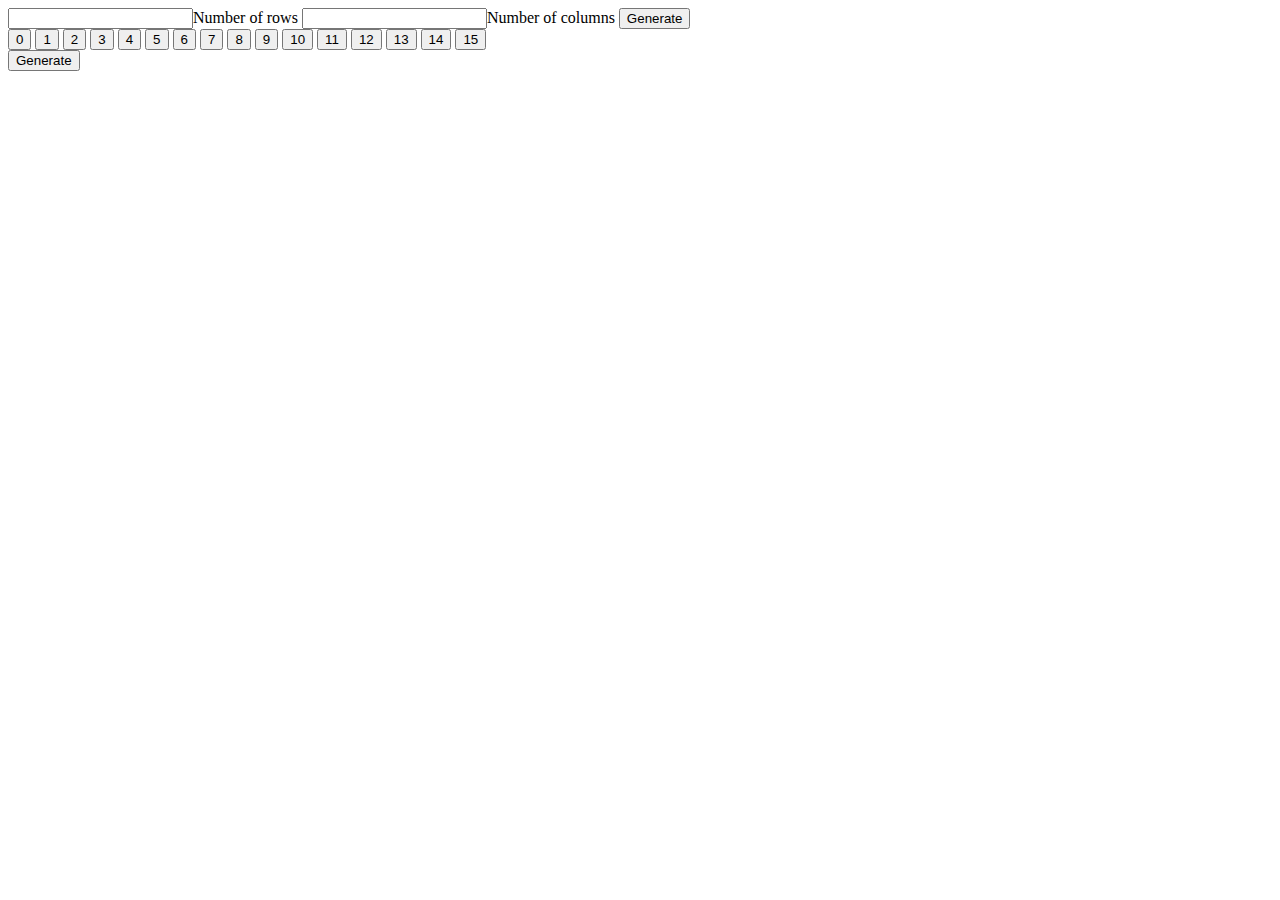
==== Stage builder/index.html @ ea3707a7 "Basic functionality for stage builder" ====
<!DOCTYPE html>
<html lang="en" dir="ltr">
    <head>
        <meta charset="utf-8">
        <title></title>

        <link rel="stylesheet" href="css/style.css">

        <script src="js/script.js"></script>

    </head>
    <body>

        <div id="builderContainer">
            <div id="builderButtonContainer">
                <form id="builderLayout">
                    <input type="number" name="layoutRows" value="">Number of rows</input>
                    <input type="number" name="layoutCols" value="">Number of columns</input>
                    <input type="submit" value="Generate">
                </form>
                <div id="tileTypeSelectors">
                    <button type="button" name="button" value="0">0</button>
                    <button type="button" name="button" value="1">1</button>
                    <button type="button" name="button" value="2">2</button>
                    <button type="button" name="button" value="3">3</button>
                    <button type="button" name="button" value="4">4</button>
                    <button type="button" name="button" value="5">5</button>
                    <button type="button" name="button" value="6">6</button>
                    <button type="button" name="button" value="7">7</button>
                    <button type="button" name="button" value="8">8</button>
                    <button type="button" name="button" value="9">9</button>
                    <button type="button" name="button" value="10">10</button>
                    <button type="button" name="button" value="11">11</button>
                    <button type="button" name="button" value="12">12</button>
                    <button type="button" name="button" value="13">13</button>
                    <button type="button" name="button" value="14">14</button>
                    <button type="button" name="button" value="15">15</button>
                </div>
                <div class="">
                    <button type="button" name="button" onclick="generateLevelArray()">Generate</button>
                </div>
            </div>

            <div id="builderLayoutContainer"></div>
        </div>

    </body>
</html>
---- Stage builder/css/style.css ----
*{
    box-sizing: border-box;
}

#builderLayoutContainer{
    background-color: red;
    display: inline-block;
}

.layoutRow{
    background-color: yellow;
    padding: 0;
    margin: 0;
    display: flex;
    flex-flow: row;
    flex-wrap: nowrap;
}

.layoutTile{
    min-width: 100px;
    min-height: 100px;
    border: 1px solid #8cb1ca;
    background-color: #b4d5eb;
    background-repeat: no-repeat;
    background-size: cover;
}
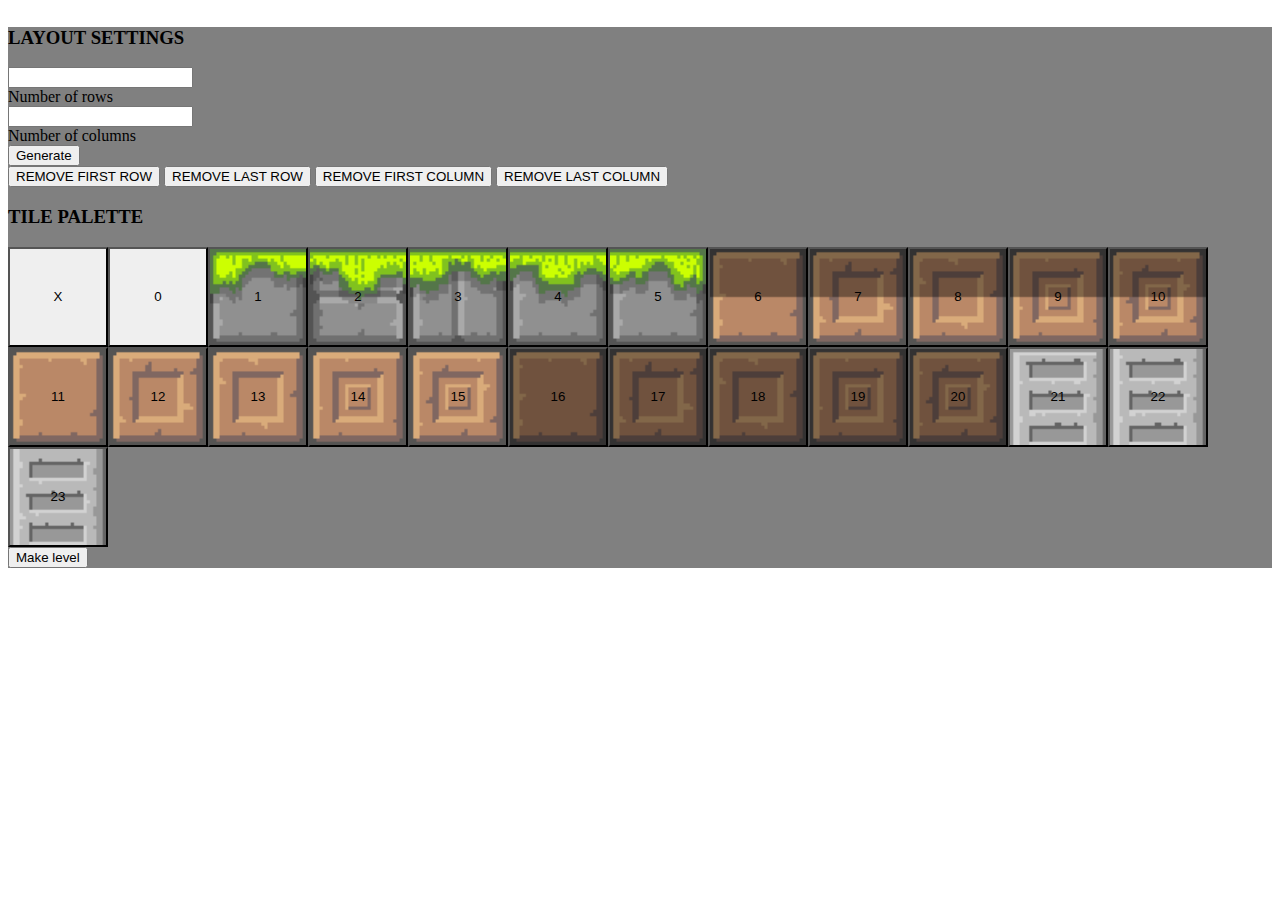
==== commit 661faefe: "Added more tile types, added button bg images for type selectors" ====
--- a/Stage builder/index.html
+++ b/Stage builder/index.html
@@ -2,47 +2,63 @@
 <html lang="en" dir="ltr">
     <head>
         <meta charset="utf-8">
-        <title></title>
+        <title>Stage designer</title>
 
+        <!-- CUSTOM CSS -->
         <link rel="stylesheet" href="css/style.css">
-
+        <!-- JAVASCRIPT -->
         <script src="js/script.js"></script>
 
     </head>
     <body>
 
+        <!-- MAIN CONTAINER -->
         <div id="builderContainer">
+
+            <!-- BUTTON CONTAINER -->
             <div id="builderButtonContainer">
-                <form id="builderLayout">
-                    <input type="number" name="layoutRows" value="">Number of rows</input>
-                    <input type="number" name="layoutCols" value="">Number of columns</input>
-                    <input type="submit" value="Generate">
-                </form>
-                <div id="tileTypeSelectors">
-                    <button type="button" name="button" value="0">0</button>
-                    <button type="button" name="button" value="1">1</button>
-                    <button type="button" name="button" value="2">2</button>
-                    <button type="button" name="button" value="3">3</button>
-                    <button type="button" name="button" value="4">4</button>
-                    <button type="button" name="button" value="5">5</button>
-                    <button type="button" name="button" value="6">6</button>
-                    <button type="button" name="button" value="7">7</button>
-                    <button type="button" name="button" value="8">8</button>
-                    <button type="button" name="button" value="9">9</button>
-                    <button type="button" name="button" value="10">10</button>
-                    <button type="button" name="button" value="11">11</button>
-                    <button type="button" name="button" value="12">12</button>
-                    <button type="button" name="button" value="13">13</button>
-                    <button type="button" name="button" value="14">14</button>
-                    <button type="button" name="button" value="15">15</button>
+                <!-- FOR FOR SETTING SIZE OF NEW LAYOUT GRID -->
+                <div class="">
+                    <h3>LAYOUT SETTINGS</h3>
+                    <form id="builderLayout">
+                        <input type="number" name="layoutRows" value="">Number of rows</input>
+                        <input type="number" name="layoutCols" value="">Number of columns</input>
+                        <input type="submit" value="Generate">
+                    </form>
+
+                    <div class="">
+                        <button type="button" name="button">REMOVE FIRST ROW</button>
+                        <button type="button" name="button">REMOVE LAST ROW</button>
+                        <button type="button" name="button">REMOVE FIRST COLUMN</button>
+                        <button type="button" name="button">REMOVE LAST COLUMN</button>
+                    </div>
                 </div>
+
+                <!-- PLACEHOLDER FOR TILE TYPE SELECTOR BUTTONS WHICH ARE ADDED WITH JS -->
                 <div class="">
-                    <button type="button" name="button" onclick="generateLevelArray()">Generate</button>
+                    <h3>TILE PALETTE</h3>
+                    <div id="tileTypeSelectors">
+                        <!-- PLAYER SPAWN LOCATION -->
+                        <button class="builderButton" value="x">X</button>
+                        <!-- DELETING TILE -->
+                        <button class="builderButton" value="0">0</button>
+
+                        <!-- TILE TYPE BUTTONS WILL BE APPENDED WITH JS AFTER THIS -->
+                    </div>
+                </div>
+
+                <!-- BUTTON FOR CREATING LAYOUT ARRAY -->
+                <div>
+                    <button type="button" name="button" onclick="generateLevelArray()">Make level</button>
                 </div>
             </div>
+            <!-- END BUTTON CONTAINER -->
 
+            <!-- GENERATED GRID CONTAINER -->
             <div id="builderLayoutContainer"></div>
+
         </div>
+        <!-- END MAIN CONTAINER -->
 
     </body>
 </html>
--- a/Stage builder/css/style.css
+++ b/Stage builder/css/style.css
@@ -1,10 +1,31 @@
 *{
     box-sizing: border-box;
+}
+
+#builderContainer{
+    display: inline-block;
 }
 
 #builderLayoutContainer{
     background-color: red;
     display: inline-block;
+}
+
+#builderButtonContainer{
+    background-color: grey;
+}
+
+#tileTypeSelectors{
+    display: flex;
+    flex-flow: row;
+    flex-wrap: wrap;
+}
+
+.builderButton{
+    min-width: 100px;
+    min-height: 100px;
+    background-repeat: no-repeat;
+    background-size: cover;
 }
 
 .layoutRow{
@@ -24,3 +45,7 @@
     background-repeat: no-repeat;
     background-size: cover;
 }
+
+input{
+    display: block;
+}
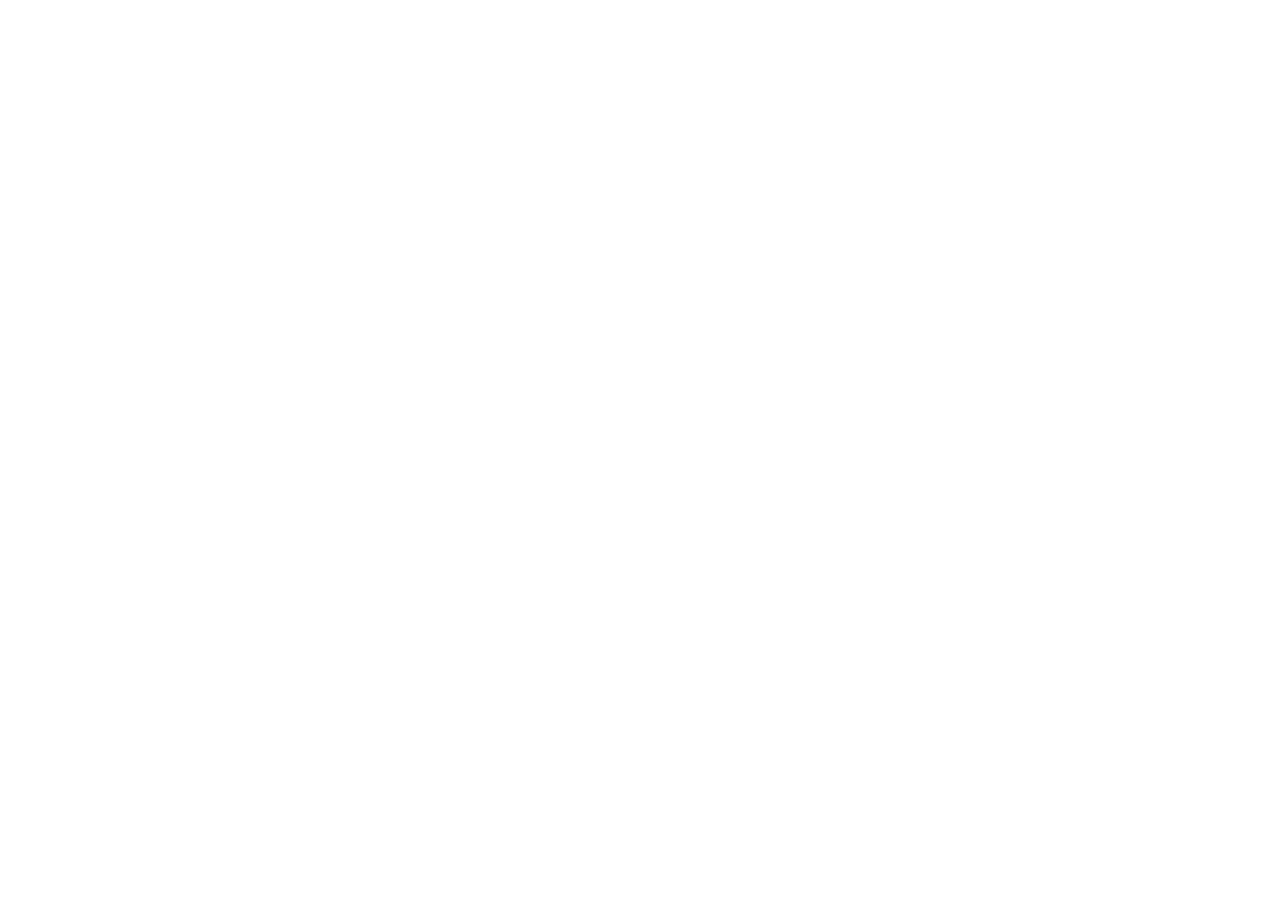
==== commit 46ddecbd: "Added world building in canvas from parsed json provided by stage build" ====
--- a/Stage builder/index.html
+++ b/Stage builder/index.html
@@ -2,63 +2,17 @@
 <html lang="en" dir="ltr">
     <head>
         <meta charset="utf-8">
-        <title>Stage designer</title>
+        <title></title>
 
         <!-- CUSTOM CSS -->
         <link rel="stylesheet" href="css/style.css">
         <!-- JAVASCRIPT -->
-        <script src="js/script.js"></script>
+        <script src="js/game/start.js"></script>
 
     </head>
     <body>
 
-        <!-- MAIN CONTAINER -->
-        <div id="builderContainer">
-
-            <!-- BUTTON CONTAINER -->
-            <div id="builderButtonContainer">
-                <!-- FOR FOR SETTING SIZE OF NEW LAYOUT GRID -->
-                <div class="">
-                    <h3>LAYOUT SETTINGS</h3>
-                    <form id="builderLayout">
-                        <input type="number" name="layoutRows" value="">Number of rows</input>
-                        <input type="number" name="layoutCols" value="">Number of columns</input>
-                        <input type="submit" value="Generate">
-                    </form>
-
-                    <div class="">
-                        <button type="button" name="button">REMOVE FIRST ROW</button>
-                        <button type="button" name="button">REMOVE LAST ROW</button>
-                        <button type="button" name="button">REMOVE FIRST COLUMN</button>
-                        <button type="button" name="button">REMOVE LAST COLUMN</button>
-                    </div>
-                </div>
-
-                <!-- PLACEHOLDER FOR TILE TYPE SELECTOR BUTTONS WHICH ARE ADDED WITH JS -->
-                <div class="">
-                    <h3>TILE PALETTE</h3>
-                    <div id="tileTypeSelectors">
-                        <!-- PLAYER SPAWN LOCATION -->
-                        <button class="builderButton" value="x">X</button>
-                        <!-- DELETING TILE -->
-                        <button class="builderButton" value="0">0</button>
-
-                        <!-- TILE TYPE BUTTONS WILL BE APPENDED WITH JS AFTER THIS -->
-                    </div>
-                </div>
-
-                <!-- BUTTON FOR CREATING LAYOUT ARRAY -->
-                <div>
-                    <button type="button" name="button" onclick="generateLevelArray()">Make level</button>
-                </div>
-            </div>
-            <!-- END BUTTON CONTAINER -->
-
-            <!-- GENERATED GRID CONTAINER -->
-            <div id="builderLayoutContainer"></div>
-
-        </div>
-        <!-- END MAIN CONTAINER -->
+        <!-- INDEX BLADE TO BE-->
 
     </body>
 </html>
--- a/Stage builder/css/style.css
+++ b/Stage builder/css/style.css
@@ -49,3 +49,7 @@
 input{
     display: block;
 }
+
+canvas{
+    background-color: red;
+}
